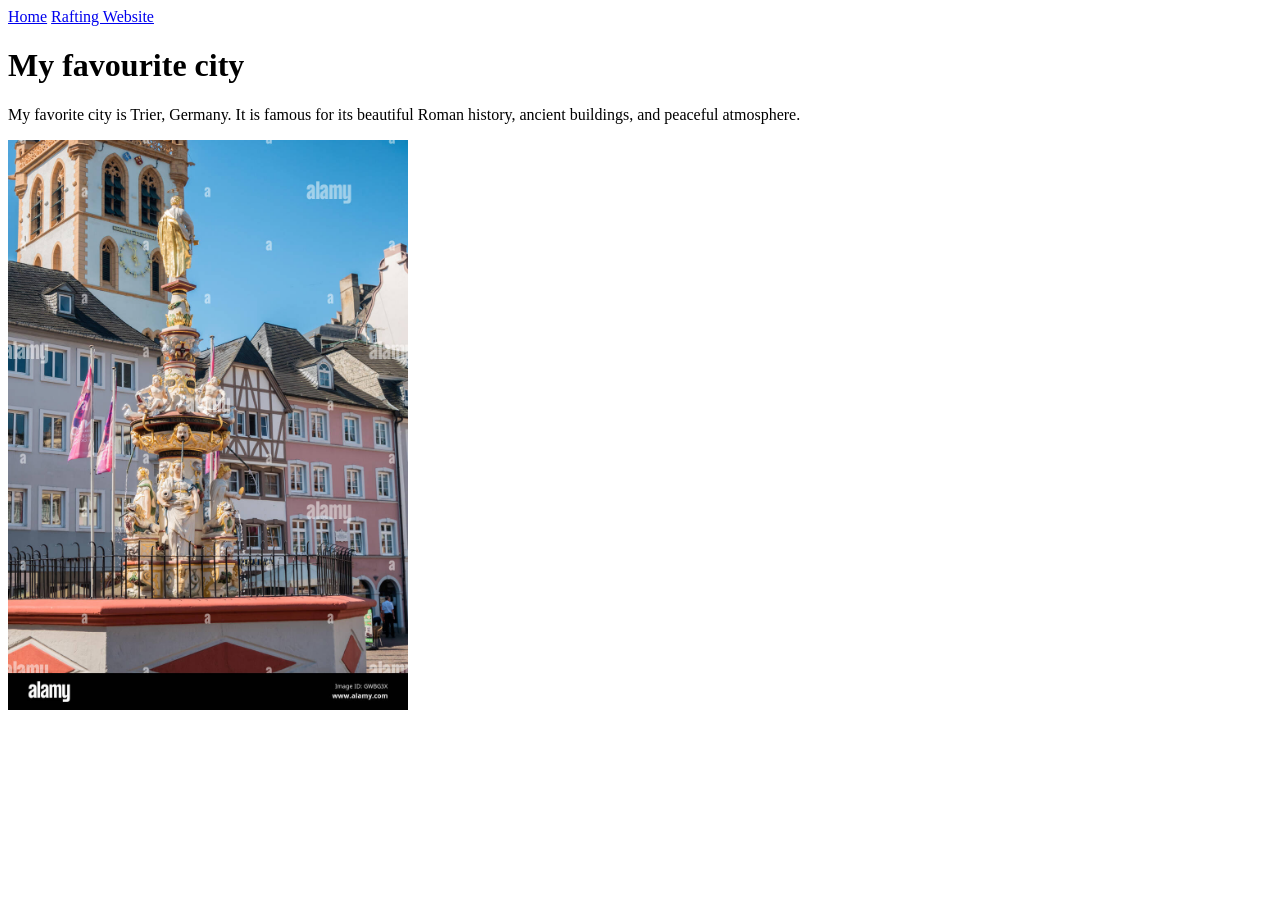
==== week01/index.html @ 60df16ad "more updated" ====
<!DOCTYPE html>
<html lang="en">
<head>
    <meta charset="UTF-8">
    <meta name="viewport" content="width=device-width, initial-scale=1.0">
    <title>WDD 130--Kanyike Jonathan</title>
</head>
<body>
    <header>
        <nav>
            <a href="#">Home</a>
            <a href="wwr/">Rafting Website</a>
        </nav>
    </header>

    <main>
        <h1>My favourite city</h1>
        <p>My favorite city is Trier, Germany. It is famous for its beautiful Roman history, ancient buildings, and peaceful atmosphere.</p>
        <img src="images/trierfountain.jpg" alt="Trier,DE-fountain at the park" width="400">
    </main>
</body>
</html>
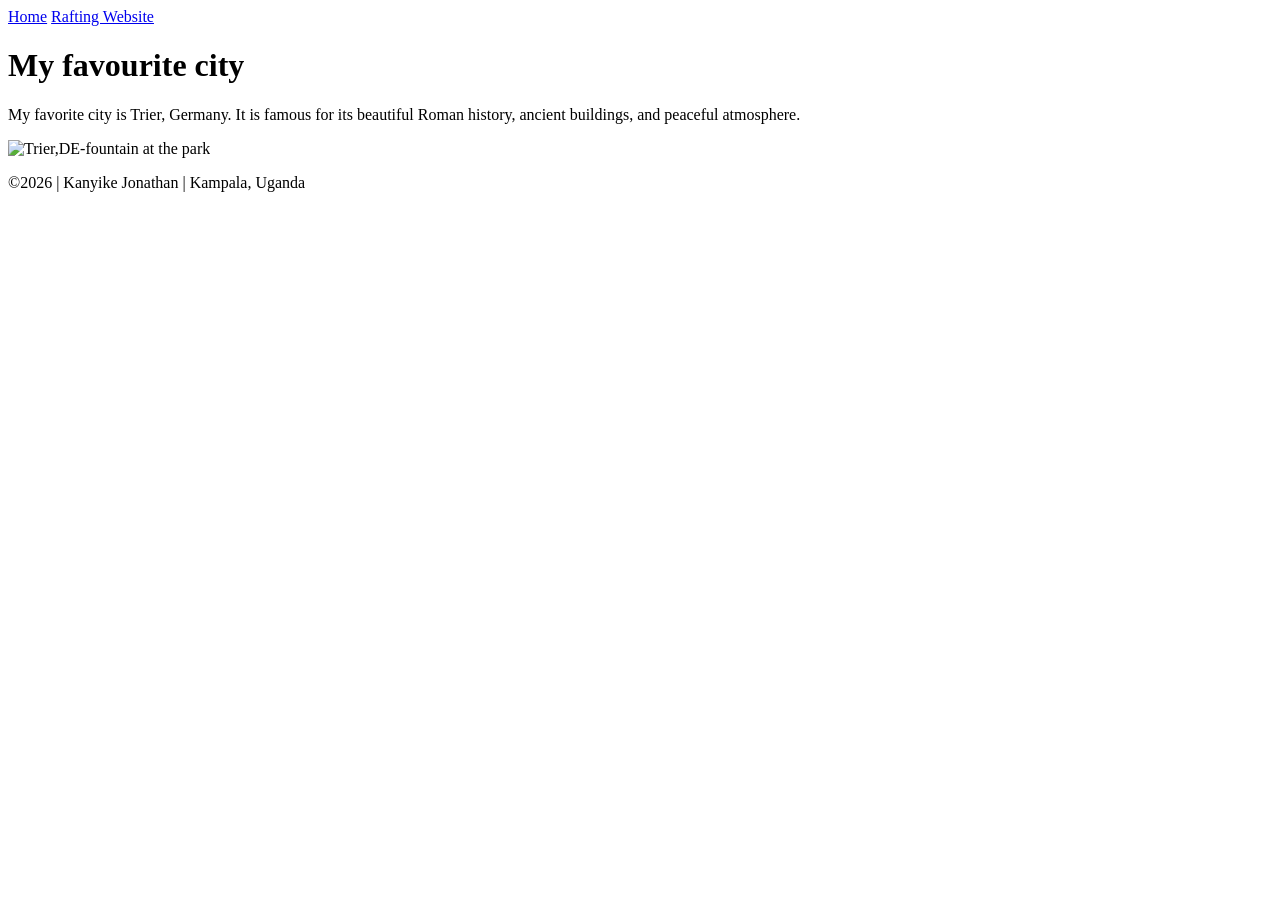
==== commit 7562990c: "another modified" ====
--- a/week01/index.html
+++ b/week01/index.html
@@ -3,7 +3,7 @@
 <head>
     <meta charset="UTF-8">
     <meta name="viewport" content="width=device-width, initial-scale=1.0">
-    <title>WDD 130--Kanyike Jonathan</title>
+    <title>WDD 130 - Kanyike Jonathan</title>
 </head>
 <body>
     <header>
@@ -16,7 +16,21 @@
     <main>
         <h1>My favourite city</h1>
         <p>My favorite city is Trier, Germany. It is famous for its beautiful Roman history, ancient buildings, and peaceful atmosphere.</p>
-        <img src="images/trierfountain.jpg" alt="Trier,DE-fountain at the park" width="400">
+        <!-- Updated image src to match the required "profile" file name -->
+        <img src="images/profile.jpg" alt="Trier,DE-fountain at the park" width="400">
     </main>
+
+    <footer>
+        <p>©2026 | Kanyike Jonathan | Kampala, Uganda</p>
+    </footer>
 </body>
 </html>
+
+
+
+
+
+
+
+
+
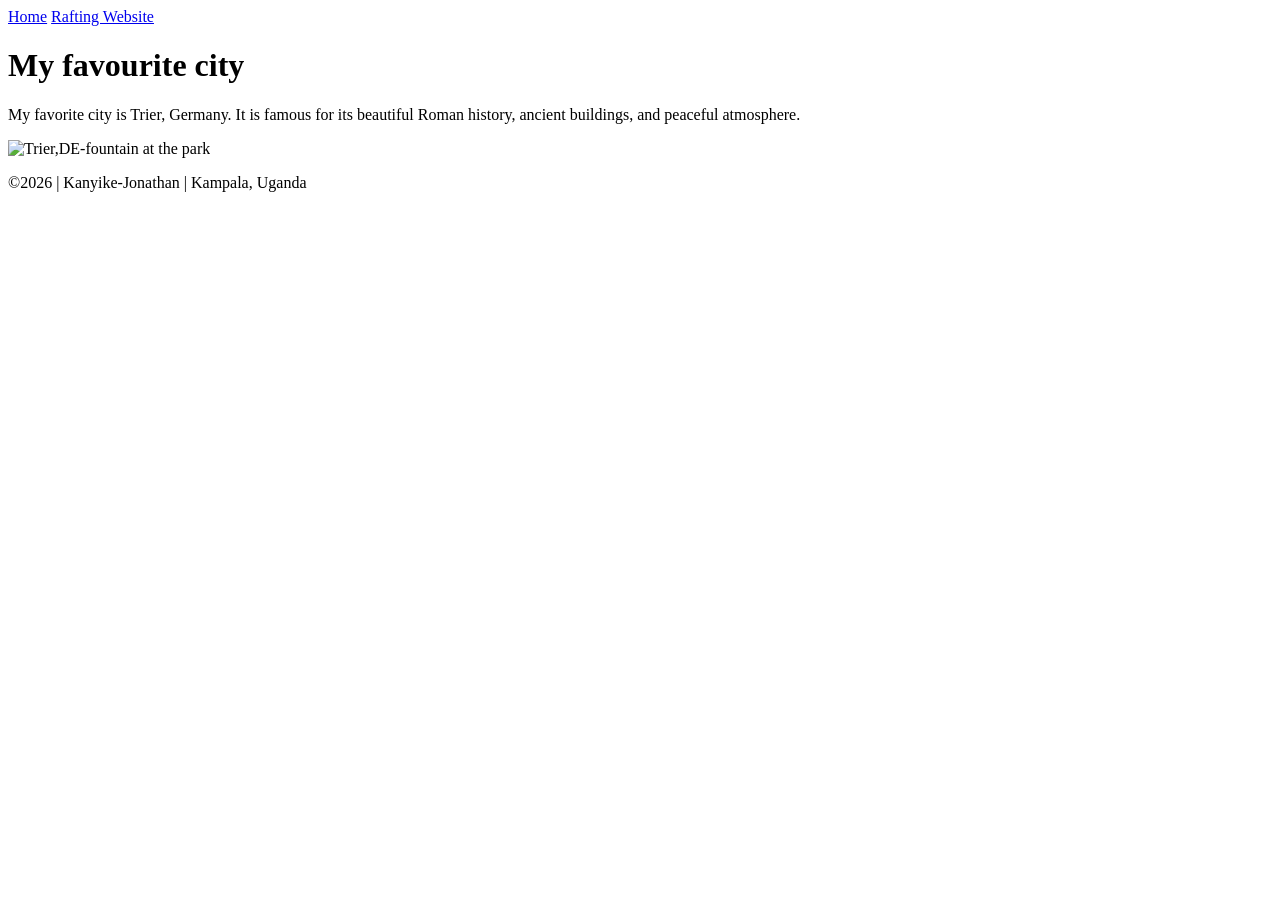
==== commit dccdf56d: "footer added" ====
--- a/week01/index.html
+++ b/week01/index.html
@@ -21,7 +21,7 @@
     </main>
 
     <footer>
-        <p>©2026 | Kanyike Jonathan | Kampala, Uganda</p>
+        <p>©2026 | Kanyike-Jonathan | Kampala, Uganda</p>
     </footer>
 </body>
 </html>
